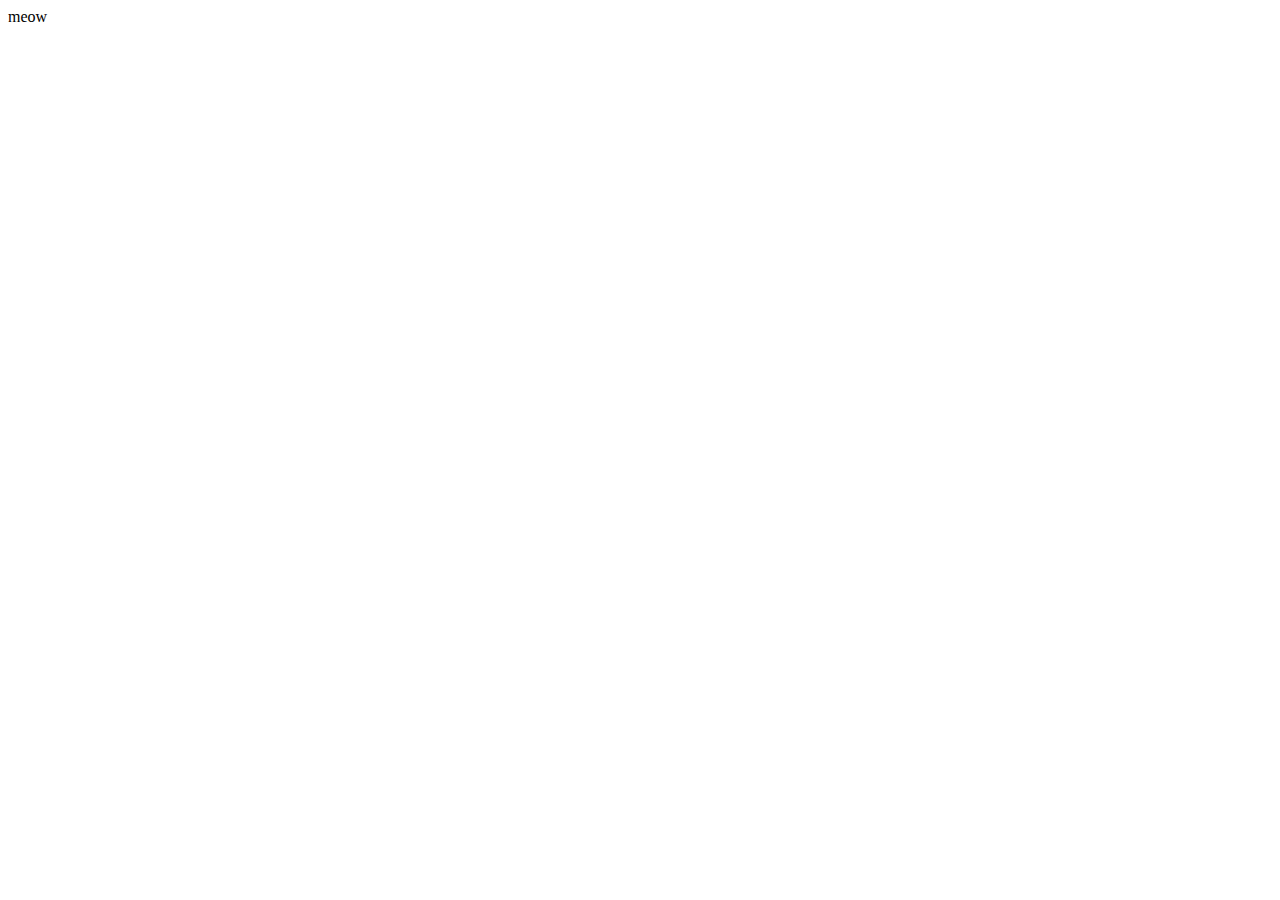
==== index.html @ 612cd721 "first commit" ====
<!DOCTYPE html>
<html lang="en">
<head>
    <meta charset="UTF-8">
    <meta http-equiv="X-UA-Compatible" content="IE=edge">
    <meta name="viewport" content="width=device-width, initial-scale=1.0">
    <title>Techy texts </title>
</head>
<body>
    <hi>meow</hi>
</body>
</html>
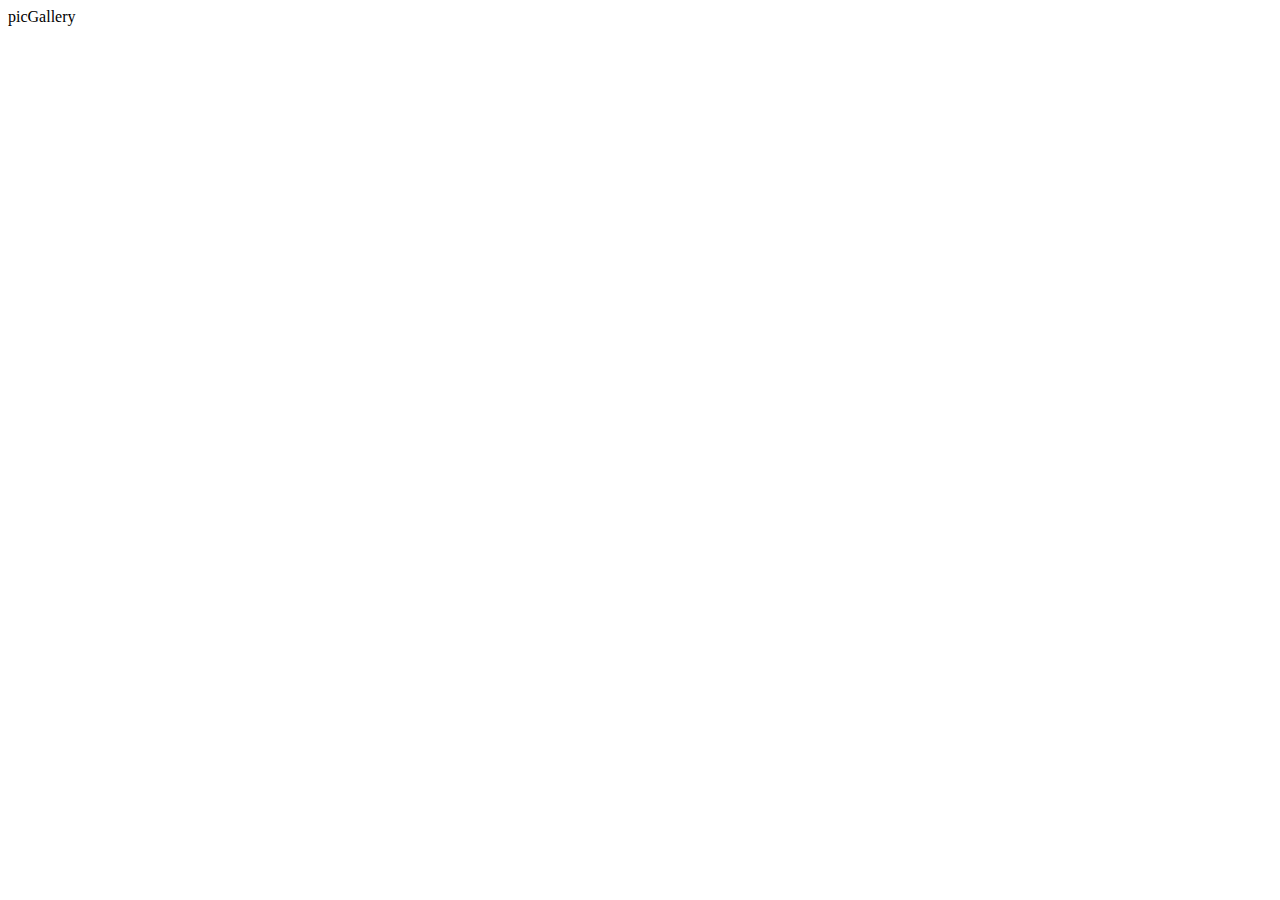
==== commit 773cc22d: "Update index.html" ====
--- a/index.html
+++ b/index.html
@@ -7,6 +7,6 @@
     <title>Techy texts </title>
 </head>
 <body>
-    <hi>meow</hi>
+    <hi>picGallery</hi>
 </body>
-</html>+</html>
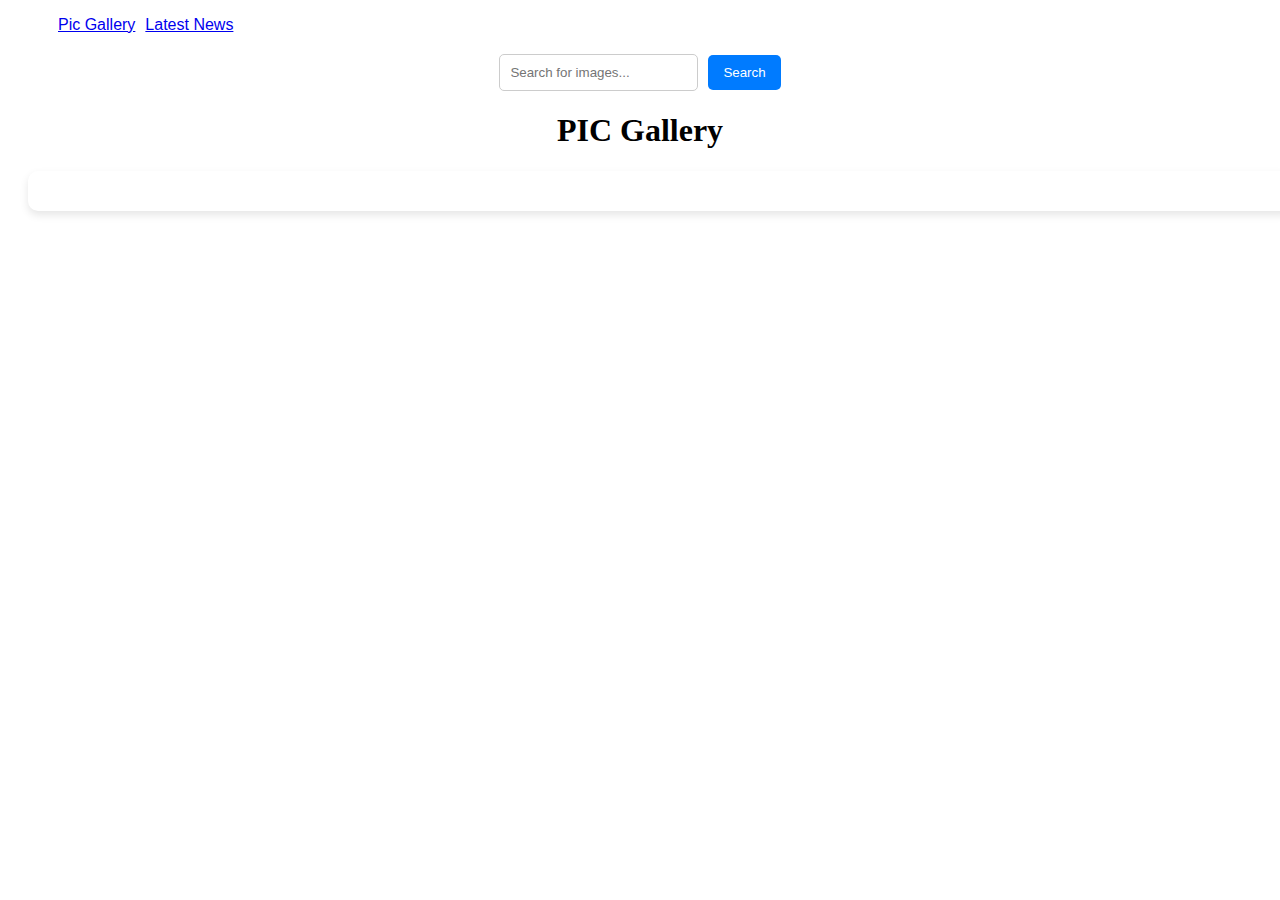
==== commit 0274ff89: "minorfixes" ====
--- a/index.html
+++ b/index.html
@@ -1,12 +1,34 @@
 <!DOCTYPE html>
 <html lang="en">
-<head>
-    <meta charset="UTF-8">
-    <meta http-equiv="X-UA-Compatible" content="IE=edge">
-    <meta name="viewport" content="width=device-width, initial-scale=1.0">
-    <title>Techy texts </title>
-</head>
-<body>
-    <hi>picGallery</hi>
-</body>
+  <head>
+    <meta charset="UTF-8" />
+    <meta name="viewport" content="width=device-width, initial-scale=1.0" />
+    <title>Curated pics | pexels </title>
+    <link rel="stylesheet" href="/index.css" />
+    <script src="/index.js" defer></script>
+  </head>
+  <body>
+    <div class="navbar">
+      <ul>
+        <li><a href="/index.html"> Pic Gallery</a></li>
+        <li><a href="/news.html"> Latest News</a></li>
+      </ul>
+    </div>
+
+    <div class="search-bar">
+      <input
+        type="number"
+        id="search-input"
+        placeholder="Search for images..."
+      />
+      <button id="search-button">Search</button>
+    </div>
+
+  <h1 style="text-align: center;"> PIC Gallery</h1>
+
+
+    <div class="cards">
+      <div id="card" class="card"></div>
+    </div>
+  </body>
 </html>
--- a/index.css
+++ b/index.css
@@ -0,0 +1,106 @@
+.body-light {
+  background-color: #f0f0f0;
+  color: #333;
+  font-family: Arial, sans-serif;
+}
+
+.navbar {
+  > ul {
+    display: flex;
+
+    > li {
+      list-style-type: none;
+      > a {
+        margin-left: 10px;
+        font-family: Arial, Helvetica, sans-serif;
+      }
+    }
+  }
+}
+
+.search-bar {
+  display: flex;
+  justify-content: center;
+  align-items: center;
+  margin: 20px;
+}
+
+.search-bar input {
+  padding: 10px;
+  border: 1px solid #ccc;
+  border-radius: 5px;
+  margin-right: 10px;
+}
+
+.search-bar button {
+  padding: 10px 15px;
+  border: none;
+  background-color: #007bff;
+  color: white;
+  border-radius: 5px;
+  cursor: pointer;
+}
+
+.search-bar button:hover {
+  background-color: #0056b3;
+}
+
+.cards {
+  margin: 20px;
+}
+
+.card {
+  background-color: #fff;
+  border-radius: 10px;
+  box-shadow: 0 4px 8px rgba(0, 0, 0, 0.1);
+  padding: 20px;
+  width: 100%;
+  text-align: center;
+  display: flex;
+  flex-wrap: wrap;
+  justify-content: center;
+  align-items: center;
+}
+
+.pic {
+  margin: 4px;
+}
+
+.pic img {
+  max-width: 100%;
+  border-radius: 5px;
+}
+
+.text {
+  font-family: cursive;
+  color: rgb(34, 31, 31);
+  font-style: italic;
+}
+
+.news-card {
+  display: flex;
+  justify-content: center;
+  align-items: center;
+  flex-direction: column;
+
+  > .news-title {
+    text-align: center;
+    font-weight: 700;
+    font-size: 56px;
+    font-family: Arial, Helvetica, sans-serif;
+  }
+
+  > .news-image {
+    border-radius: 10px;
+    margin-bottom: 50px;
+    margin-top: 50px;
+  }
+
+  > .news-description{
+
+    font-family: Arial, Helvetica, sans-serif;
+    font-size: larger;
+    width: 50%;
+    margin-bottom: 50px;
+  }
+}
